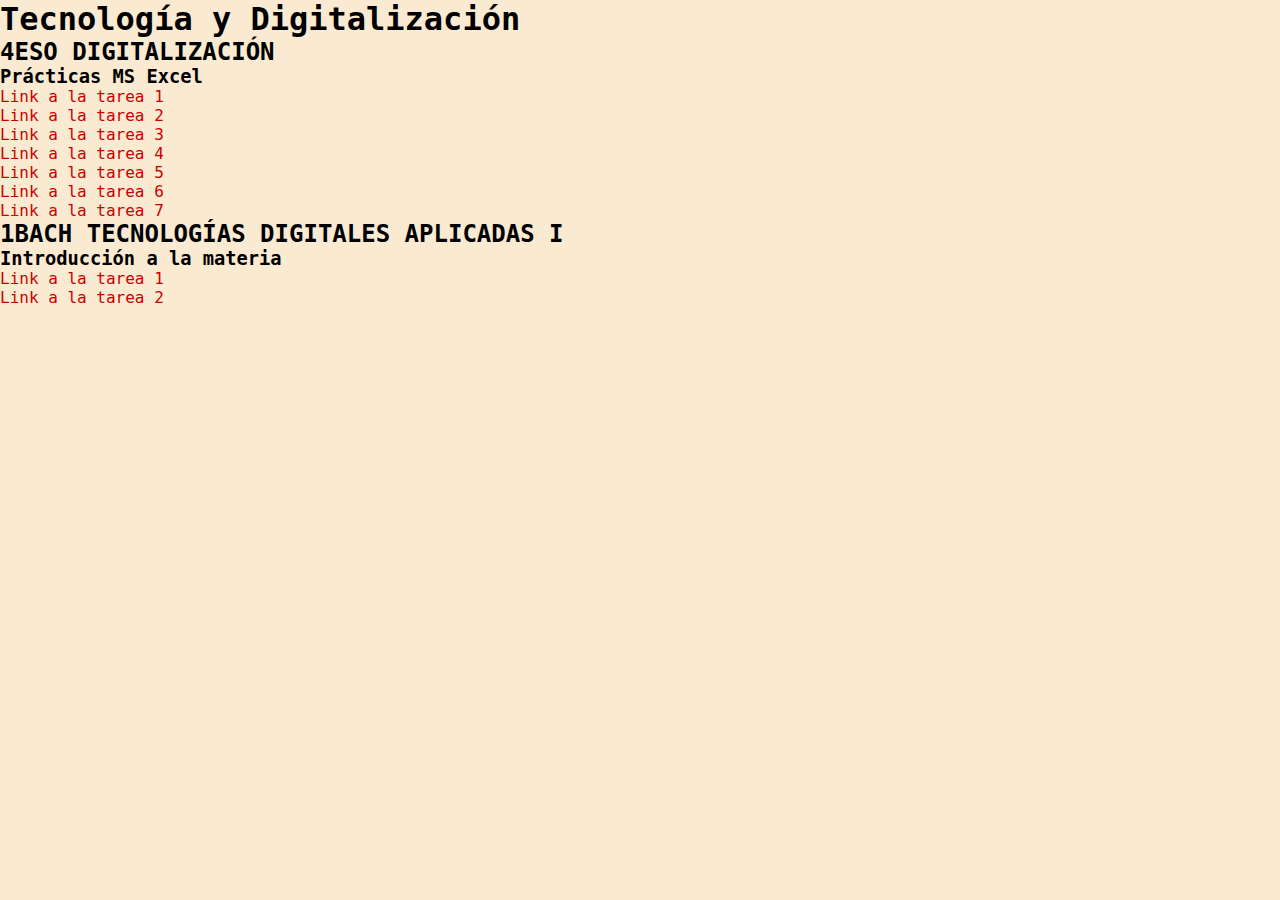
==== index.html @ d8765a55 "cambios" ====
<!DOCTYPE html>
<html lang="es">
<head>
	<meta charset="UTF-8">
	<meta http-equiv="X-UA-Compatible" content="IE=edge">
	<meta name="viewport" content="width=device-width, initial-scale=1.0">
	<title>Página AMBL </title>
	<meta name="description" content="A website about cool stuff.">
	<meta name="keywords" content="TyD, Digitalización, Secundaria, Bachillerato, ESO">
	<link rel="stylesheet" href="style.css">
	<link rel="icon" href="favicon.png">
	
<script src="https://replit.com/public/js/repl-auth-v2.js"></script>
	
</head>
<body>

<h1>Tecnología y Digitalización</h1>

<h2>4ESO DIGITALIZACIÓN</h2>
<h3> Prácticas MS Excel </h3>
	<ul>
		<li><a href="https://educastur-my.sharepoint.com/:b:/g/personal/albertombl_educastur_org/EZcQzMH8UVdEth4JJC2AO2IBds1nY_eOUtlaa3XLnrn7WQ?e=fYiFPd" target="_blank"> Link a la tarea 1 </a> </li>
		
		<li><a href="https://educastur-my.sharepoint.com/:b:/g/personal/albertombl_educastur_org/ES2ahDSj1D5KiRHUmF_VW8EBlIhVujm4tuAZRF3n4xBgog?e=uM3GJ8" target="_blank"> Link a la tarea 2 </a> </li>
		
		<li><a href="https://educastur-my.sharepoint.com/:w:/g/personal/albertombl_educastur_org/EQuTNoHUxh1OhFQaHsJ6AhYB_Rx3gqjciHk6B5Ogamif5w?e=Knzcxe" target="_blank"> Link a la tarea 3  </a> </li>
		
		<li><a href="https://educastur-my.sharepoint.com/:w:/g/personal/albertombl_educastur_org/EVPiYngDF3pGl2e1pvUeXo8BXGD4sWKJO8QyeblKUiwyJw?e=TFRJP6" target="_blank"> Link a la tarea 4  </a> </li>
		
		<li><a href="https://educastur-my.sharepoint.com/:w:/g/personal/albertombl_educastur_org/EXG0QSCICBhMlA6lW3_u7ekBkHhIiGXNrqAjgb8qgwGimQ?e=w3Mowu" target="_blank"> Link a la tarea 5  </a> </li>

		<li><a href="https://educastur-my.sharepoint.com/:w:/g/personal/albertombl_educastur_org/EcsQ8cfTxiRKuBcYRYB53hUBQj0jpO_ZUtcH7s5xw2HPJA?e=cXCnBs" target="_blank"> Link a la tarea 6 </a> </li>
		
		<li><a href="https://educastur-my.sharepoint.com/:w:/g/personal/albertombl_educastur_org/EdSu8gYm1WZLid_7cSSn-osBzRotriLhgr_i1JI7qj6UEA?e=QTsLzc" target="_blank"> Link a la tarea 7 </a> </li>

	</ul>

<h2>1BACH TECNOLOGÍAS DIGITALES APLICADAS I</h2>
	<h3> Introducción a la materia </h3>
		<ul>
			<li><a href="TDAI/Ficha 1 TIC.docx" target="_blank"> Link a la tarea 1 </a> </li>
			<li><a href="TDAI/Teoria ficha 1.pdf" target="_blank"> Link a la tarea 2 </a> </li>
			
		</ul>		
	
<!--<iframe src="https://unioviedo-my.sharepoint.com/personal/menendezbalberto_uniovi_es/_layouts/15/Doc.aspx?sourcedoc={7cd2cfe8-a05e-487a-8838-7c12e3ba3aa9}&amp;action=embedview&amp;wdAr=1.7777777777777777" width="800px" height="400px" frameborder="0">Esto es un documento de <a target="_blank" href="https://office.com">Microsoft Office</a> incrustado con tecnología de <a target="_blank" href="https://office.com/webapps">Office</a>.</iframe>
-->
</body>
</html>
---- style.css ----
*{
  margin: 0px;
  padding: 0px;
  font-family: "JetBrains Mono",monospace;
}

body{
  background-color: rgb(196,182,159);
  background-color: rgb(250, 234, 209);
  background-image: ;
  back;
}

#fijo{
  position: static;
}


header{
  /*margin: 5%;*/
  padding: 0 0 0 5%;
  background-color: #756f59;
  display: grid;
  grid-template-columns: 2fr 1fr;
  grid-gap: 10%;
  align-items:center;
  
}
header h1{
  font-family: cursive;
  font-weight: 800;
  font-size: 2rem;
  color:rgb(250, 234, 209);
}

header a{
  font-size: 1.5rem;
}
header img{
  position: sticky;
}
header{
  
  background-image: url("https://cdn.computerhoy.com/sites/navi.axelspringer.es/public/styles/1200/public/media/image/2021/01/selva-amazonica-2185541.jpg?itok=a_7d5gvC");
  background-position: center;
  background-size: cover;
}

#mono-platano:hover #mono{
  position: relative;
  left:110px;
  z-index:1000 ;
}

#rico{
  position: absolute;
  top: 80px;
  left:-800px;
}

#mono-platano:hover #rico{
  position: absolute;
  left:250px;
  z-index:1000 ;
}

/*#platano:hover + #mono{
  position: relative;
  left:80px;
  z-index:1000 ;
}
*/

section{
  padding-left: 20px;
  margin-bottom: 100px;
}

article ul{
  padding-left: 60px;
}
.button {
 display: inline-block;
text-decoration: none;

}

header ul {  
list-style-type: none;  
font-weight: bold;  
font-size: 1rem;  
}


a{
 text-decoration:none;
 color:#cc0000;
}

/*a.button,div.container{
 float:left;
}
*/

a.button{
 background-color:rgb(152,102,59);
 border:1px solid rgb(99,62,40) /*marron oscuro*/;
 border-radius:5px;
 color:rgb(250, 234, 209);
 padding:5px;
 margin-right:10px;
 
}



rgb(250, 234, 209)  /*claro*/
#756f59   /*verde claro*/
rgb(152,102,59) /*verde bastante oscuro*/
rgb(99,62,40) /*marron oscuro*/
rgb(40,39,30) /*negro*/
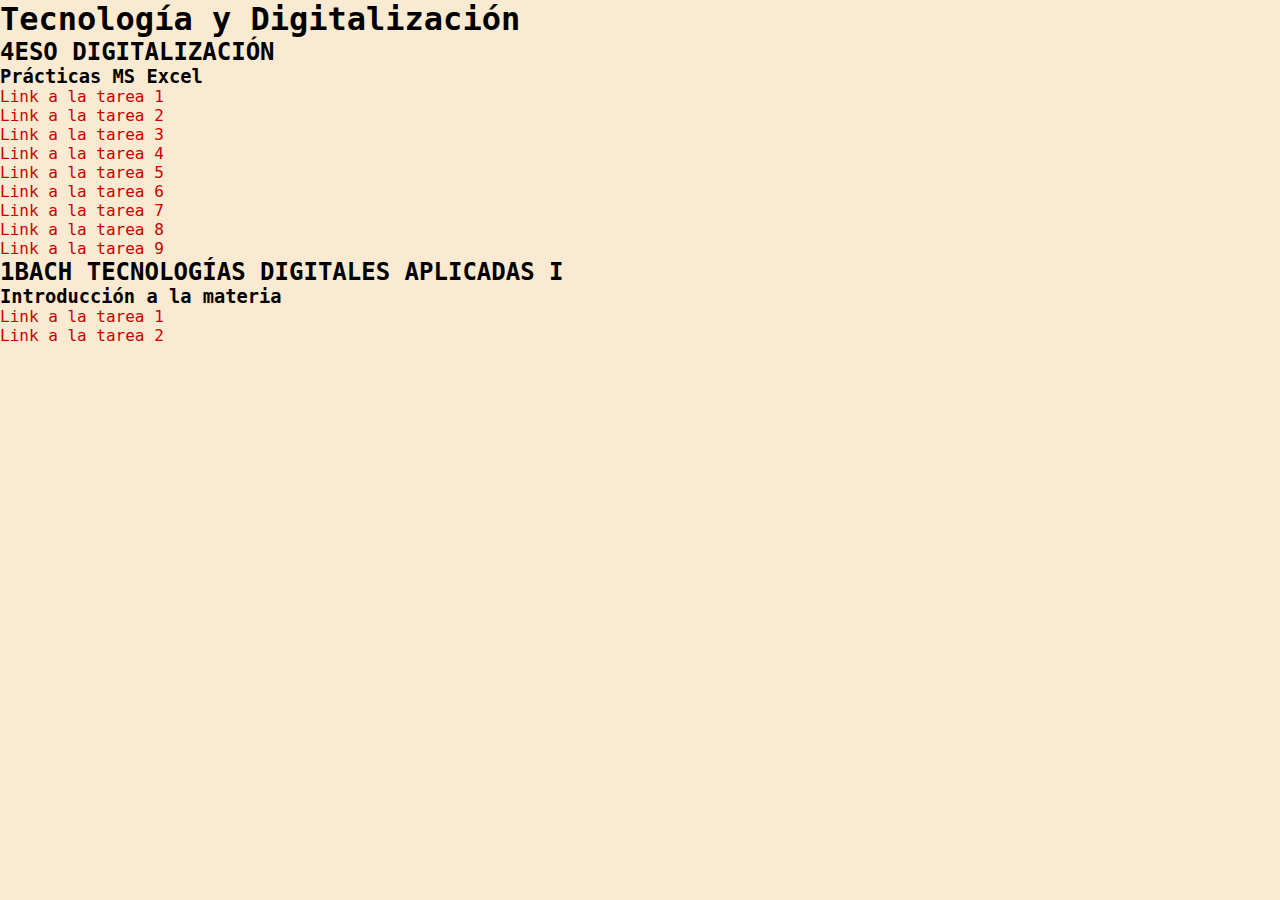
==== commit 3b3be3a2: "asfd" ====
--- a/index.html
+++ b/index.html
@@ -34,6 +34,10 @@
 		
 		<li><a href="https://educastur-my.sharepoint.com/:w:/g/personal/albertombl_educastur_org/EdSu8gYm1WZLid_7cSSn-osBzRotriLhgr_i1JI7qj6UEA?e=QTsLzc" target="_blank"> Link a la tarea 7 </a> </li>
 
+		<li><a href="https://educastur-my.sharepoint.com/:w:/g/personal/albertombl_educastur_org/EYwUEhIcEmhIkBDusbjo9rkBpxyDxNOripkedb0tmnTk8Q?e=GzlfDn" target="_blank"> Link a la tarea 8 </a> </li>
+
+		<li><a href="https://educastur-my.sharepoint.com/:w:/g/personal/albertombl_educastur_org/EQn9JXd6kLNKpj4ZlyEDetMBjmtsrnKF8W9GgVmP4GJMPg?e=YsSVfE" target="_blank"> Link a la tarea 9 </a> </li>
+
 	</ul>
 
 <h2>1BACH TECNOLOGÍAS DIGITALES APLICADAS I</h2>
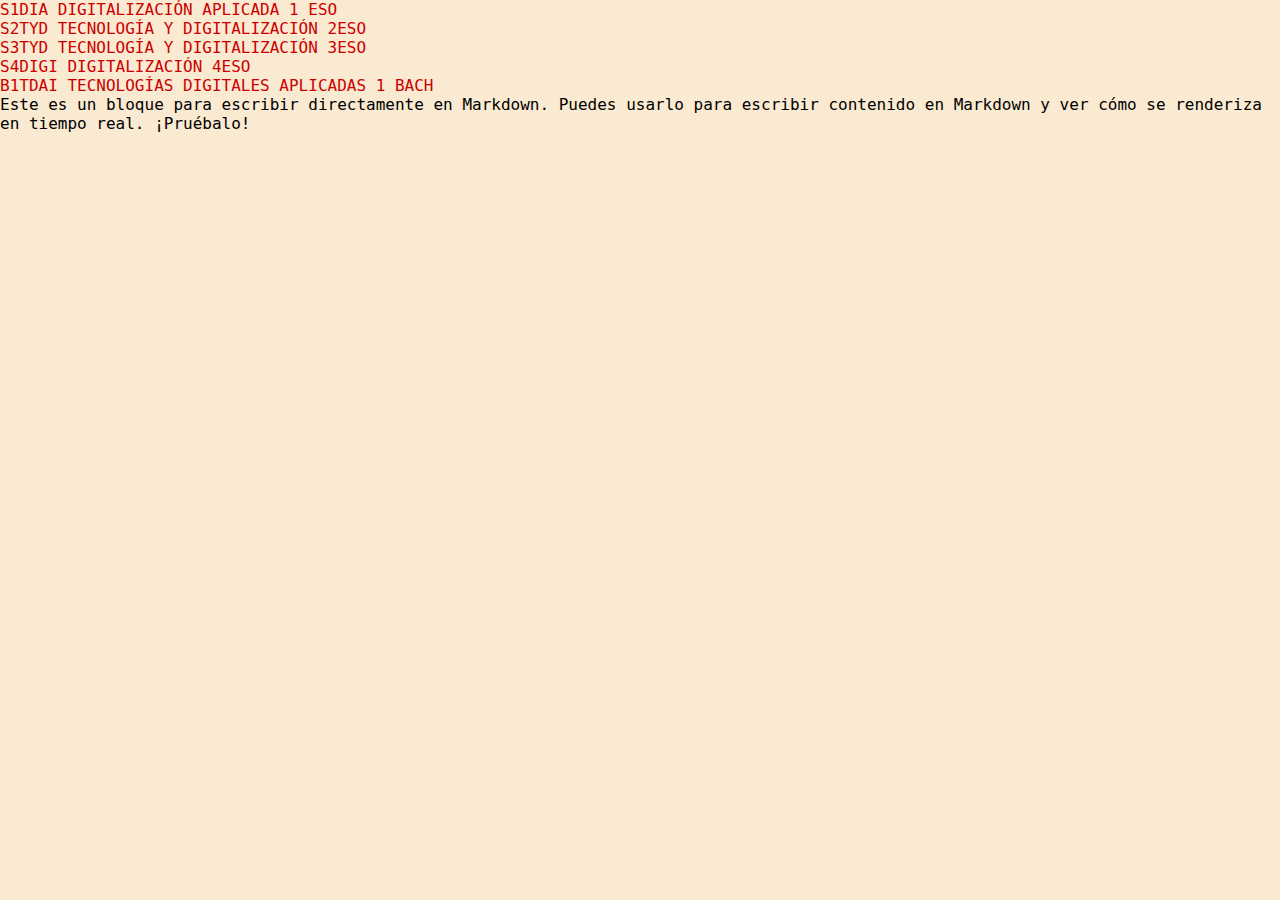
==== commit 44a150fa: "risas" ====
--- a/index.html
+++ b/index.html
@@ -1,54 +1,37 @@
 <!DOCTYPE html>
 <html lang="es">
-<head>
-	<meta charset="UTF-8">
-	<meta http-equiv="X-UA-Compatible" content="IE=edge">
-	<meta name="viewport" content="width=device-width, initial-scale=1.0">
-	<title>Página AMBL </title>
-	<meta name="description" content="A website about cool stuff.">
-	<meta name="keywords" content="TyD, Digitalización, Secundaria, Bachillerato, ESO">
-	<link rel="stylesheet" href="style.css">
-	<link rel="icon" href="favicon.png">
+	<head>
+		<meta charset="UTF-8">
+		<meta http-equiv="X-UA-Compatible" content="IE=edge">
+		<meta name="viewport" content="width=device-width, initial-scale=1.0">
+		<title>Página AMBL</title>
+		<meta name="description" content="A website about cool stuff.">
+		<meta name="keywords"
+			content="TyD, Digitalización, Secundaria, Bachillerato, ESO">
+		<link rel="stylesheet" href="style.css">
+		<link rel="icon" href="favicon.png">
+
+		<script src="https://replit.com/public/js/repl-auth-v2.js"></script>
+
+		<script type="module" src="https://md-block.verou.me/md-block.js"></script>
+	</head>
+	<body>
+		
+		<ul>
+			<li><a href="/s1dia.html" target="_blank">S1DIA DIGITALIZACIÓN APLICADA 1 ESO</a></li>
+			<li><a href="/s2tyd.html" target="_blank">S2TYD TECNOLOGÍA Y DIGITALIZACIÓN 2ESO</a></li>
+			<li><a href="/s3tyd.html" target="_blank">S3TYD TECNOLOGÍA Y DIGITALIZACIÓN 3ESO</a></li>
+			<li><a href="/s4digi.html" target="_blank">S4DIGI DIGITALIZACIÓN 4ESO</a></li>
+			<li><a href="/b1tdai.html" target="_blank">B1TDAI TECNOLOGÍAS DIGITALES APLICADAS 1 BACH</a></li>
+
+
+		</ul>
+
+			
+
+		<md-block>
+			Este es un bloque para escribir directamente en Markdown. Puedes usarlo para escribir contenido en Markdown y	ver cómo se renderiza en tiempo real. ¡Pruébalo!
+		</md-block>	
 	
-<script src="https://replit.com/public/js/repl-auth-v2.js"></script>
-	
-</head>
-<body>
-
-<h1>Tecnología y Digitalización</h1>
-
-<h2>4ESO DIGITALIZACIÓN</h2>
-<h3> Prácticas MS Excel </h3>
-	<ul>
-		<li><a href="https://educastur-my.sharepoint.com/:b:/g/personal/albertombl_educastur_org/EZcQzMH8UVdEth4JJC2AO2IBds1nY_eOUtlaa3XLnrn7WQ?e=fYiFPd" target="_blank"> Link a la tarea 1 </a> </li>
-		
-		<li><a href="https://educastur-my.sharepoint.com/:b:/g/personal/albertombl_educastur_org/ES2ahDSj1D5KiRHUmF_VW8EBlIhVujm4tuAZRF3n4xBgog?e=uM3GJ8" target="_blank"> Link a la tarea 2 </a> </li>
-		
-		<li><a href="https://educastur-my.sharepoint.com/:w:/g/personal/albertombl_educastur_org/EQuTNoHUxh1OhFQaHsJ6AhYB_Rx3gqjciHk6B5Ogamif5w?e=Knzcxe" target="_blank"> Link a la tarea 3  </a> </li>
-		
-		<li><a href="https://educastur-my.sharepoint.com/:w:/g/personal/albertombl_educastur_org/EVPiYngDF3pGl2e1pvUeXo8BXGD4sWKJO8QyeblKUiwyJw?e=TFRJP6" target="_blank"> Link a la tarea 4  </a> </li>
-		
-		<li><a href="https://educastur-my.sharepoint.com/:w:/g/personal/albertombl_educastur_org/EXG0QSCICBhMlA6lW3_u7ekBkHhIiGXNrqAjgb8qgwGimQ?e=w3Mowu" target="_blank"> Link a la tarea 5  </a> </li>
-
-		<li><a href="https://educastur-my.sharepoint.com/:w:/g/personal/albertombl_educastur_org/EcsQ8cfTxiRKuBcYRYB53hUBQj0jpO_ZUtcH7s5xw2HPJA?e=cXCnBs" target="_blank"> Link a la tarea 6 </a> </li>
-		
-		<li><a href="https://educastur-my.sharepoint.com/:w:/g/personal/albertombl_educastur_org/EdSu8gYm1WZLid_7cSSn-osBzRotriLhgr_i1JI7qj6UEA?e=QTsLzc" target="_blank"> Link a la tarea 7 </a> </li>
-
-		<li><a href="https://educastur-my.sharepoint.com/:w:/g/personal/albertombl_educastur_org/EYwUEhIcEmhIkBDusbjo9rkBpxyDxNOripkedb0tmnTk8Q?e=GzlfDn" target="_blank"> Link a la tarea 8 </a> </li>
-
-		<li><a href="https://educastur-my.sharepoint.com/:w:/g/personal/albertombl_educastur_org/EQn9JXd6kLNKpj4ZlyEDetMBjmtsrnKF8W9GgVmP4GJMPg?e=YsSVfE" target="_blank"> Link a la tarea 9 </a> </li>
-
-	</ul>
-
-<h2>1BACH TECNOLOGÍAS DIGITALES APLICADAS I</h2>
-	<h3> Introducción a la materia </h3>
-		<ul>
-			<li><a href="TDAI/Ficha 1 TIC.docx" target="_blank"> Link a la tarea 1 </a> </li>
-			<li><a href="TDAI/Teoria ficha 1.pdf" target="_blank"> Link a la tarea 2 </a> </li>
-			
-		</ul>		
-	
-<!--<iframe src="https://unioviedo-my.sharepoint.com/personal/menendezbalberto_uniovi_es/_layouts/15/Doc.aspx?sourcedoc={7cd2cfe8-a05e-487a-8838-7c12e3ba3aa9}&amp;action=embedview&amp;wdAr=1.7777777777777777" width="800px" height="400px" frameborder="0">Esto es un documento de <a target="_blank" href="https://office.com">Microsoft Office</a> incrustado con tecnología de <a target="_blank" href="https://office.com/webapps">Office</a>.</iframe>
--->
-</body>
+	</body>
 </html>
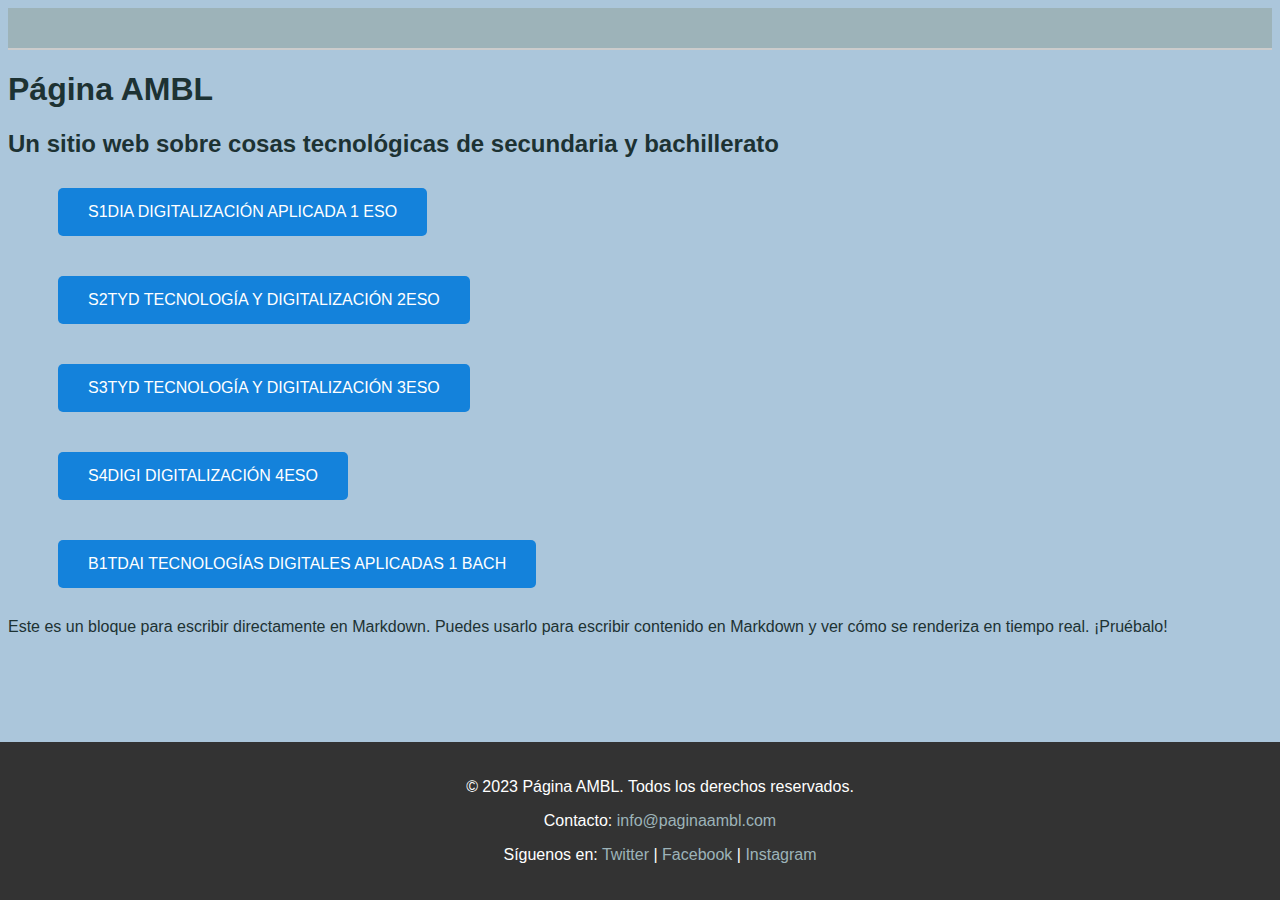
==== commit cfd68edb: "risas" ====
--- a/index.html
+++ b/index.html
@@ -8,7 +8,7 @@
 		<meta name="description" content="A website about cool stuff.">
 		<meta name="keywords"
 			content="TyD, Digitalización, Secundaria, Bachillerato, ESO">
-		<link rel="stylesheet" href="style.css">
+		<link rel="stylesheet" href="estilo.css">
 		<link rel="icon" href="favicon.png">
 
 		<script src="https://replit.com/public/js/repl-auth-v2.js"></script>
@@ -16,15 +16,37 @@
 		<script type="module" src="https://md-block.verou.me/md-block.js"></script>
 	</head>
 	<body>
+
+		<div class="header"></div>
+			<h1>Página AMBL</h1>
+			<h2>Un sitio web sobre cosas tecnológicas de secundaria y bachillerato</h2>
+		</div>
+		<style>
+			.header {
+				text-align: center;
+				padding: 20px;
+				background-color: #9db3b9;
+				border-bottom: 2px solid #ccc;
+				margin: 0;
+			}
+			.header h1 {
+				margin: 0;
+				font-size: 2.5em;
+				color: #333;
+			}
+			.header h2 {
+				margin: 0;
+				font-size: 1.5em;
+				color: #666;
+			}
+		</style>
 		
-		<ul>
+		<ul class="lista_sin_estilo">
 			<li><a href="/s1dia.html" target="_blank">S1DIA DIGITALIZACIÓN APLICADA 1 ESO</a></li>
 			<li><a href="/s2tyd.html" target="_blank">S2TYD TECNOLOGÍA Y DIGITALIZACIÓN 2ESO</a></li>
 			<li><a href="/s3tyd.html" target="_blank">S3TYD TECNOLOGÍA Y DIGITALIZACIÓN 3ESO</a></li>
 			<li><a href="/s4digi.html" target="_blank">S4DIGI DIGITALIZACIÓN 4ESO</a></li>
 			<li><a href="/b1tdai.html" target="_blank">B1TDAI TECNOLOGÍAS DIGITALES APLICADAS 1 BACH</a></li>
-
-
 		</ul>
 
 			
@@ -32,6 +54,36 @@
 		<md-block>
 			Este es un bloque para escribir directamente en Markdown. Puedes usarlo para escribir contenido en Markdown y	ver cómo se renderiza en tiempo real. ¡Pruébalo!
 		</md-block>	
-	
+	<footer>
+		<div class="footer-content">
+			<p>&copy; 2023 Página AMBL. Todos los derechos reservados.</p>
+			<p>Contacto: <a href="mailto:info@paginaambl.com">info@paginaambl.com</a></p>
+			<p>
+				Síguenos en:
+				<a href="https://twitter.com/paginaambl" target="_blank">Twitter</a> |
+				<a href="https://facebook.com/paginaambl" target="_blank">Facebook</a> |
+				<a href="https://instagram.com/paginaambl" target="_blank">Instagram</a>
+			</p>
+		</div>
+		<style>
+			footer {
+				background-color: #333;
+				color: #fff;
+				text-align: center;
+				padding: 20px;
+				position: fixed;
+				width: 100%;
+				bottom: 0;
+				left: 0;
+			}
+			.footer-content a {
+				color: #9db3b9;
+				text-decoration: none;
+			}
+			.footer-content a:hover {
+				text-decoration: underline;
+			}
+		</style>
+	</footer>
 	</body>
 </html>
--- a/estilo.css
+++ b/estilo.css
@@ -0,0 +1,39 @@
+body{
+	background-color: #abc6db;
+	font-family: Arial, sans-serif;
+	color:rgb(29, 50, 51)
+}
+
+.lista_sin_estilo {
+	list-style: none;
+	padding: 10;
+	margin: 10;
+}
+
+li {
+	padding: 10;
+	margin: 10;	
+}
+
+a{
+	text-decoration: none;
+	color: inherit;
+}
+
+.lista_sin_estilo a {
+	display: inline-block;
+	padding: 15px 30px;
+	background-color: #1482db;
+	color: white;
+	border-radius: 5px;
+	text-align: center;
+	margin: 10px;
+}
+
+.lista_sin_estilo a:hover {
+	background-color: #107999;
+}
+
+.lista_sin_estilo li {
+	margin-bottom: 20px; /* Add space between buttons */
+}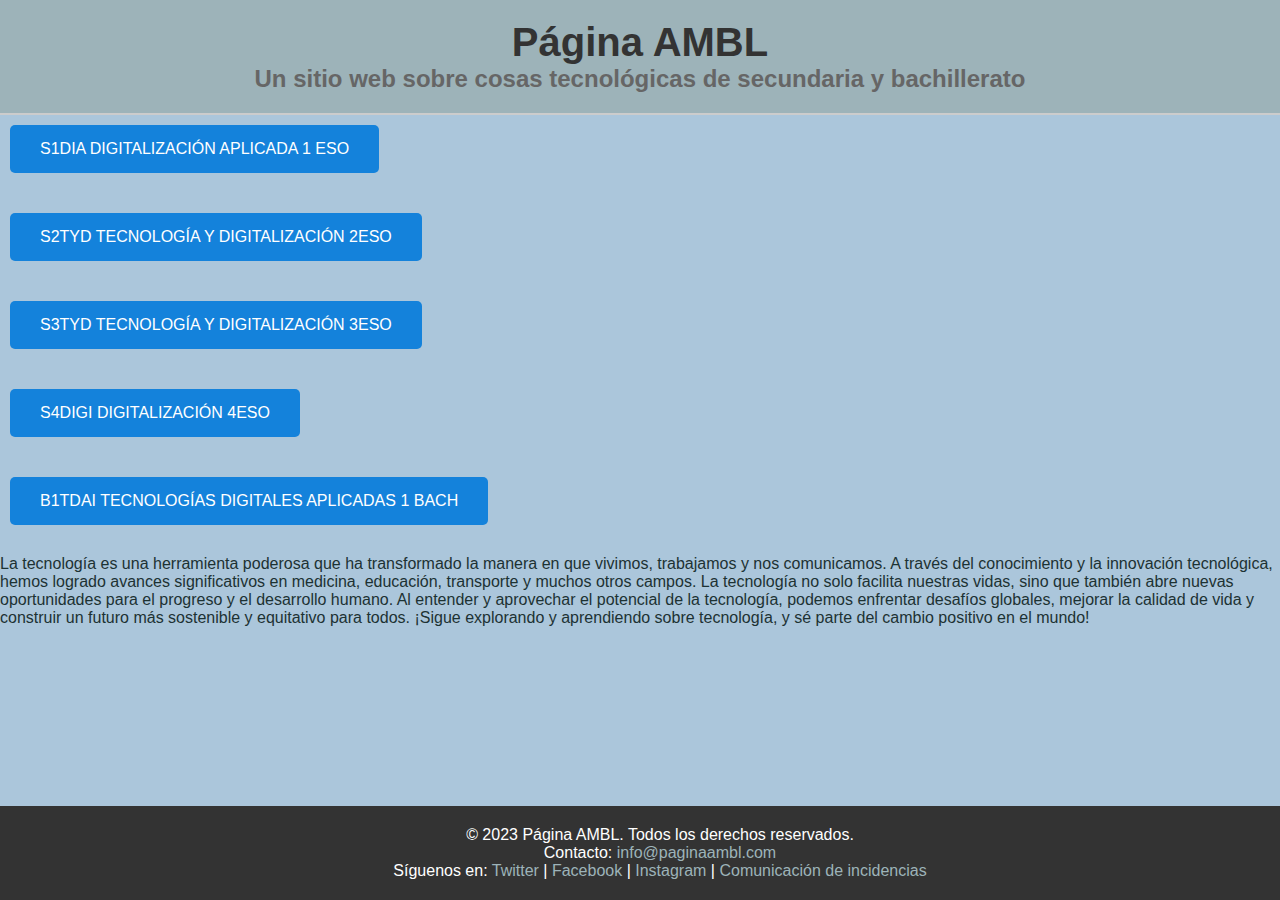
==== commit 159bce6e: "risas" ====
--- a/index.html
+++ b/index.html
@@ -9,6 +9,7 @@
 		<meta name="keywords"
 			content="TyD, Digitalización, Secundaria, Bachillerato, ESO">
 		<link rel="stylesheet" href="estilo.css">
+		
 		<link rel="icon" href="favicon.png">
 
 		<script src="https://replit.com/public/js/repl-auth-v2.js"></script>
@@ -17,29 +18,11 @@
 	</head>
 	<body>
 
-		<div class="header"></div>
+		<div class="header">
 			<h1>Página AMBL</h1>
 			<h2>Un sitio web sobre cosas tecnológicas de secundaria y bachillerato</h2>
 		</div>
-		<style>
-			.header {
-				text-align: center;
-				padding: 20px;
-				background-color: #9db3b9;
-				border-bottom: 2px solid #ccc;
-				margin: 0;
-			}
-			.header h1 {
-				margin: 0;
-				font-size: 2.5em;
-				color: #333;
-			}
-			.header h2 {
-				margin: 0;
-				font-size: 1.5em;
-				color: #666;
-			}
-		</style>
+		
 		
 		<ul class="lista_sin_estilo">
 			<li><a href="/s1dia.html" target="_blank">S1DIA DIGITALIZACIÓN APLICADA 1 ESO</a></li>
@@ -49,11 +32,42 @@
 			<li><a href="/b1tdai.html" target="_blank">B1TDAI TECNOLOGÍAS DIGITALES APLICADAS 1 BACH</a></li>
 		</ul>
 
+		
+		
+		<p>La tecnología es una herramienta poderosa que ha transformado la manera en que vivimos, trabajamos y nos comunicamos. A través del conocimiento y la innovación tecnológica, hemos logrado avances significativos en medicina, educación, transporte y muchos otros campos. La tecnología no solo facilita nuestras vidas, sino que también abre nuevas oportunidades para el progreso y el desarrollo humano. Al entender y aprovechar el potencial de la tecnología, podemos enfrentar desafíos globales, mejorar la calidad de vida y construir un futuro más sostenible y equitativo para todos. ¡Sigue explorando y aprendiendo sobre tecnología, y sé parte del cambio positivo en el mundo!</p>
+<!--
+			<div class="flex-container">
+				<div class="flex-item">Lorem ipsum dolor sit amet, consectetur adipiscing elit. Ut vestibulum enim sit amet est finibus rhoncus. Praesent ut eleifend sem. Mauris quis ante erat. Nam posuere sit amet lectus in consectetur. Nulla in ultrices dui. Proin tincidunt, nisi hendrerit dignissim ullamcorper, metus erat finibus nulla, sed porta orci enim vitae diam. Nam tincidunt velit dui, a scelerisque dui commodo sagittis. Nunc condimentum et ipsum nec viverra. Suspendisse convallis egestas augue ut ornare.</div>
+				<div class="flex-item">Lorem ipsum dolor sit amet, consectetur adipiscing elit. Ut vestibulum enim sit amet est finibus rhoncus. Praesent ut eleifend sem. Mauris quis ante erat. Nam posuere sit amet lectus in consectetur. Nulla in ultrices dui. Proin tincidunt, nisi hendrerit dignissim ullamcorper, metus erat finibus nulla, sed porta orci enim vitae diam. Nam tincidunt velit dui, a scelerisque dui commodo sagittis. Nunc condimentum et ipsum nec viverra. Suspendisse convallis egestas augue ut ornare.</div>
+				<div class="flex-item">Lorem ipsum dolor sit amet, consectetur adipiscing elit. Ut vestibulum enim sit amet est finibus rhoncus. Praesent ut eleifend sem. Mauris quis ante erat. Nam posuere sit amet lectus in consectetur. Nulla in ultrices dui. Proin tincidunt, nisi hendrerit dignissim ullamcorper, metus erat finibus nulla, sed porta orci enim vitae diam. Nam tincidunt velit dui, a scelerisque dui commodo sagittis. Nunc condimentum et ipsum nec viverra. Suspendisse convallis egestas augue ut ornare.</div>
+				<div class="flex-item">Lorem ipsum dolor sit amet, consectetur adipiscing elit. Ut vestibulum enim sit amet est finibus rhoncus. Praesent ut eleifend sem. Mauris quis ante erat. Nam posuere sit amet lectus in consectetur. Nulla in ultrices dui. Proin tincidunt, nisi hendrerit dignissim ullamcorper, metus erat finibus nulla, sed porta orci enim vitae diam. Nam tincidunt velit dui, a scelerisque dui commodo sagittis. Nunc condimentum et ipsum nec viverra. Suspendisse convallis egestas augue ut ornare. 4</div>
+				<div class="flex-item">Lorem ipsum dolor sit amet, consectetur adipiscing elit. Ut vestibulum enim sit amet est finibus rhoncus. Praesent ut eleifend sem. Mauris quis ante erat. Nam posuere sit amet lectus in consectetur. Nulla in ultrices dui. Proin tincidunt, nisi hendrerit dignissim ullamcorper, metus erat finibus nulla, sed porta orci enim vitae diam. Nam tincidunt velit dui, a scelerisque dui commodo sagittis. Nunc condimentum et ipsum nec viverra. Suspendisse convallis egestas augue ut ornare. 5</div>
+				<div class="flex-item">Lorem ipsum dolor sit amet, consectetur adipiscing elit. Ut vestibulum enim sit amet est finibus rhoncus. Praesent ut eleifend sem. Mauris quis ante erat. Nam posuere sit amet lectus in consectetur. Nulla in ultrices dui. Proin tincidunt, nisi hendrerit dignissim ullamcorper, metus erat finibus nulla, sed porta orci enim vitae diam. Nam tincidunt velit dui, a scelerisque dui commodo sagittis. Nunc condimentum et ipsum nec viverra. Suspendisse convallis egestas augue ut ornare. 6</div>
+				<div class="flex-item">Lorem ipsum dolor sit amet, consectetur adipiscing elit. Ut vestibulum enim sit amet est finibus rhoncus. Praesent ut eleifend sem. Mauris quis ante erat. Nam posuere sit amet lectus in consectetur. Nulla in ultrices dui. Proin tincidunt, nisi hendrerit dignissim ullamcorper, metus erat finibus nulla, sed porta orci enim vitae diam. Nam tincidunt velit dui, a scelerisque dui commodo sagittis. Nunc condimentum et ipsum nec viverra. Suspendisse convallis egestas augue ut ornare. 7</div>
+				<div class="flex-item">Lorem ipsum dolor sit amet, consectetur adipiscing elit. Ut vestibulum enim sit amet est finibus rhoncus. Praesent ut eleifend sem. Mauris quis ante erat. Nam posuere sit amet lectus in consectetur. Nulla in ultrices dui. Proin tincidunt, nisi hendrerit dignissim ullamcorper, metus erat finibus nulla, sed porta orci enim vitae diam. Nam tincidunt velit dui, a scelerisque dui commodo sagittis. Nunc condimentum et ipsum nec viverra. Suspendisse convallis egestas augue ut ornare. 8</div>
+			</div>
 			
 
-		<md-block>
-			Este es un bloque para escribir directamente en Markdown. Puedes usarlo para escribir contenido en Markdown y	ver cómo se renderiza en tiempo real. ¡Pruébalo!
-		</md-block>	
+			<style>
+				.flex-container {
+					display: flex;
+					flex-wrap: wrap;
+					justify-content: space-around;
+				}
+				.flex-item {
+					background-color: #f1f1f1;
+					border: 1px solid #ccc;
+					padding: 20px;
+					margin: 10px;
+					flex: 1 1 calc(25% - 40px); /* 25% width minus margin and padding */
+					box-sizing: border-box;
+					text-align: center;
+				}
+			</style>
+-->
+		
+
+		
 	<footer>
 		<div class="footer-content">
 			<p>&copy; 2023 Página AMBL. Todos los derechos reservados.</p>
@@ -62,7 +76,8 @@
 				Síguenos en:
 				<a href="https://twitter.com/paginaambl" target="_blank">Twitter</a> |
 				<a href="https://facebook.com/paginaambl" target="_blank">Facebook</a> |
-				<a href="https://instagram.com/paginaambl" target="_blank">Instagram</a>
+				<a href="https://instagram.com/paginaambl" target="_blank">Instagram</a> |
+				<a href="https://educastur.sharepoint.com/:l:/s/escultorjefatura/FDHWA4nlVqlIiWZo-ZjXavgBqiHVYz0x3YCVub2eR3-NZg?nav=MGIzYjZmOWQtZjZlYS00MjVmLWI3M2YtMmRjNTVkNWJiY2Fj" target="_blank">Comunicación de incidencias</a>
 			</p>
 		</div>
 		<style>
@@ -85,5 +100,13 @@
 			}
 		</style>
 	</footer>
+
+	<p></p>
+	<h1>
+
+	</h1>
+
+	<a href=""></a>
+	<img src="" alt="">
 	</body>
 </html>
--- a/estilo.css
+++ b/estilo.css
@@ -1,8 +1,37 @@
+* {
+	margin: 0;
+	padding: 0;
+}
+
 body{
 	background-color: #abc6db;
 	font-family: Arial, sans-serif;
 	color:rgb(29, 50, 51)
 }
+
+			.header {
+				margin: 0;
+				padding: 0;
+			}
+		
+		.header {
+				text-align: center;
+				padding: 20px;
+				background-color: #9db3b9;
+				border-bottom: 2px solid #ccc;
+				margin: 0;
+			}
+			.header h1 {
+				margin: 0;
+				font-size: 2.5em;
+				color: #333;
+			}
+			.header h2 {
+				margin: 0;
+				font-size: 1.5em;
+				color: #666;
+			}
+		
 
 .lista_sin_estilo {
 	list-style: none;
@@ -36,4 +65,7 @@
 
 .lista_sin_estilo li {
 	margin-bottom: 20px; /* Add space between buttons */
-}+}
+
+
+  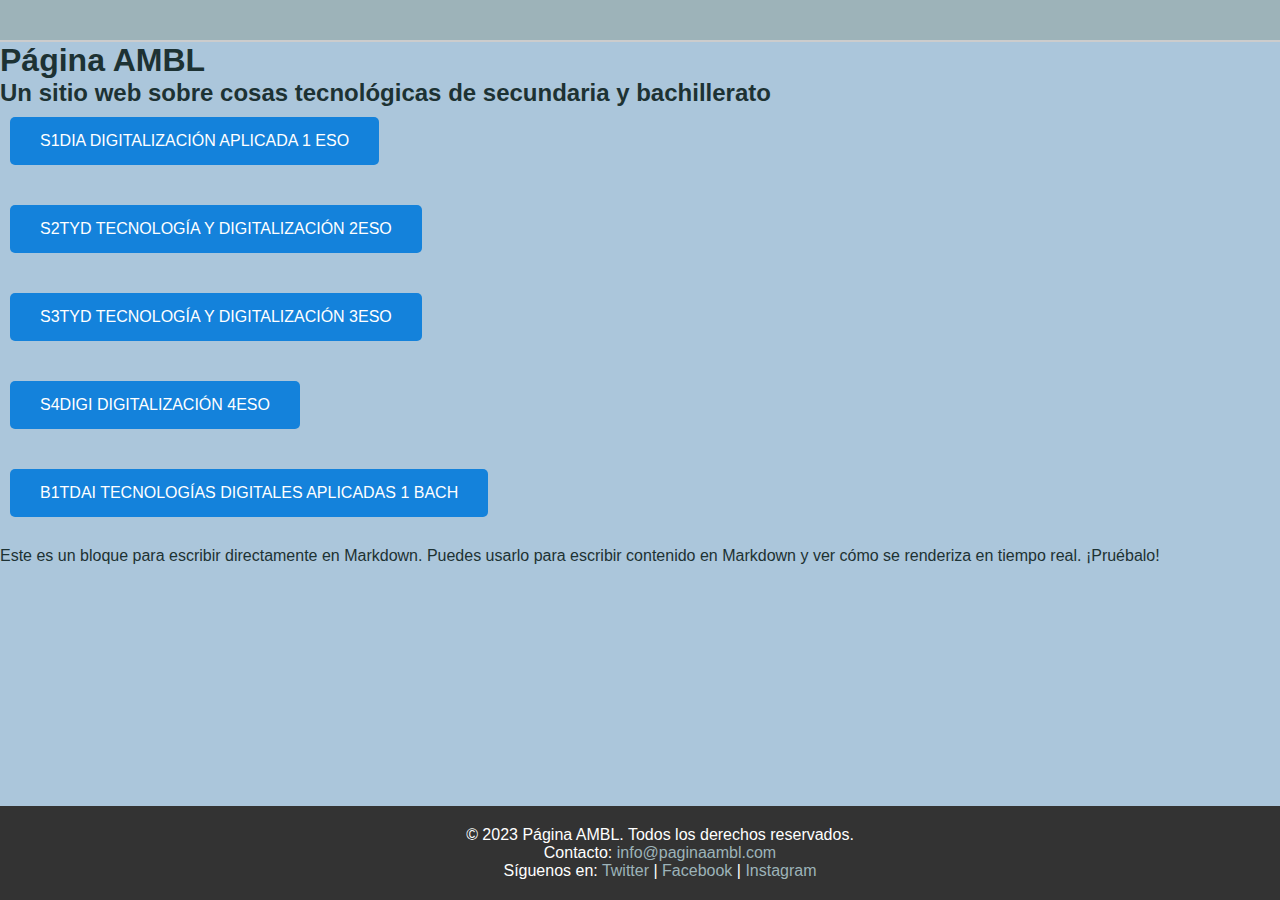
==== commit 6065f710: "actualz indez" ====
--- a/index.html
+++ b/index.html
@@ -9,7 +9,6 @@
 		<meta name="keywords"
 			content="TyD, Digitalización, Secundaria, Bachillerato, ESO">
 		<link rel="stylesheet" href="estilo.css">
-		
 		<link rel="icon" href="favicon.png">
 
 		<script src="https://replit.com/public/js/repl-auth-v2.js"></script>
@@ -18,11 +17,29 @@
 	</head>
 	<body>
 
-		<div class="header">
+		<div class="header"></div>
 			<h1>Página AMBL</h1>
 			<h2>Un sitio web sobre cosas tecnológicas de secundaria y bachillerato</h2>
 		</div>
-		
+		<style>
+			.header {
+				text-align: center;
+				padding: 20px;
+				background-color: #9db3b9;
+				border-bottom: 2px solid #ccc;
+				margin: 0;
+			}
+			.header h1 {
+				margin: 0;
+				font-size: 2.5em;
+				color: #333;
+			}
+			.header h2 {
+				margin: 0;
+				font-size: 1.5em;
+				color: #666;
+			}
+		</style>
 		
 		<ul class="lista_sin_estilo">
 			<li><a href="/s1dia.html" target="_blank">S1DIA DIGITALIZACIÓN APLICADA 1 ESO</a></li>
@@ -32,42 +49,11 @@
 			<li><a href="/b1tdai.html" target="_blank">B1TDAI TECNOLOGÍAS DIGITALES APLICADAS 1 BACH</a></li>
 		</ul>
 
-		
-		
-		<p>La tecnología es una herramienta poderosa que ha transformado la manera en que vivimos, trabajamos y nos comunicamos. A través del conocimiento y la innovación tecnológica, hemos logrado avances significativos en medicina, educación, transporte y muchos otros campos. La tecnología no solo facilita nuestras vidas, sino que también abre nuevas oportunidades para el progreso y el desarrollo humano. Al entender y aprovechar el potencial de la tecnología, podemos enfrentar desafíos globales, mejorar la calidad de vida y construir un futuro más sostenible y equitativo para todos. ¡Sigue explorando y aprendiendo sobre tecnología, y sé parte del cambio positivo en el mundo!</p>
-<!--
-			<div class="flex-container">
-				<div class="flex-item">Lorem ipsum dolor sit amet, consectetur adipiscing elit. Ut vestibulum enim sit amet est finibus rhoncus. Praesent ut eleifend sem. Mauris quis ante erat. Nam posuere sit amet lectus in consectetur. Nulla in ultrices dui. Proin tincidunt, nisi hendrerit dignissim ullamcorper, metus erat finibus nulla, sed porta orci enim vitae diam. Nam tincidunt velit dui, a scelerisque dui commodo sagittis. Nunc condimentum et ipsum nec viverra. Suspendisse convallis egestas augue ut ornare.</div>
-				<div class="flex-item">Lorem ipsum dolor sit amet, consectetur adipiscing elit. Ut vestibulum enim sit amet est finibus rhoncus. Praesent ut eleifend sem. Mauris quis ante erat. Nam posuere sit amet lectus in consectetur. Nulla in ultrices dui. Proin tincidunt, nisi hendrerit dignissim ullamcorper, metus erat finibus nulla, sed porta orci enim vitae diam. Nam tincidunt velit dui, a scelerisque dui commodo sagittis. Nunc condimentum et ipsum nec viverra. Suspendisse convallis egestas augue ut ornare.</div>
-				<div class="flex-item">Lorem ipsum dolor sit amet, consectetur adipiscing elit. Ut vestibulum enim sit amet est finibus rhoncus. Praesent ut eleifend sem. Mauris quis ante erat. Nam posuere sit amet lectus in consectetur. Nulla in ultrices dui. Proin tincidunt, nisi hendrerit dignissim ullamcorper, metus erat finibus nulla, sed porta orci enim vitae diam. Nam tincidunt velit dui, a scelerisque dui commodo sagittis. Nunc condimentum et ipsum nec viverra. Suspendisse convallis egestas augue ut ornare.</div>
-				<div class="flex-item">Lorem ipsum dolor sit amet, consectetur adipiscing elit. Ut vestibulum enim sit amet est finibus rhoncus. Praesent ut eleifend sem. Mauris quis ante erat. Nam posuere sit amet lectus in consectetur. Nulla in ultrices dui. Proin tincidunt, nisi hendrerit dignissim ullamcorper, metus erat finibus nulla, sed porta orci enim vitae diam. Nam tincidunt velit dui, a scelerisque dui commodo sagittis. Nunc condimentum et ipsum nec viverra. Suspendisse convallis egestas augue ut ornare. 4</div>
-				<div class="flex-item">Lorem ipsum dolor sit amet, consectetur adipiscing elit. Ut vestibulum enim sit amet est finibus rhoncus. Praesent ut eleifend sem. Mauris quis ante erat. Nam posuere sit amet lectus in consectetur. Nulla in ultrices dui. Proin tincidunt, nisi hendrerit dignissim ullamcorper, metus erat finibus nulla, sed porta orci enim vitae diam. Nam tincidunt velit dui, a scelerisque dui commodo sagittis. Nunc condimentum et ipsum nec viverra. Suspendisse convallis egestas augue ut ornare. 5</div>
-				<div class="flex-item">Lorem ipsum dolor sit amet, consectetur adipiscing elit. Ut vestibulum enim sit amet est finibus rhoncus. Praesent ut eleifend sem. Mauris quis ante erat. Nam posuere sit amet lectus in consectetur. Nulla in ultrices dui. Proin tincidunt, nisi hendrerit dignissim ullamcorper, metus erat finibus nulla, sed porta orci enim vitae diam. Nam tincidunt velit dui, a scelerisque dui commodo sagittis. Nunc condimentum et ipsum nec viverra. Suspendisse convallis egestas augue ut ornare. 6</div>
-				<div class="flex-item">Lorem ipsum dolor sit amet, consectetur adipiscing elit. Ut vestibulum enim sit amet est finibus rhoncus. Praesent ut eleifend sem. Mauris quis ante erat. Nam posuere sit amet lectus in consectetur. Nulla in ultrices dui. Proin tincidunt, nisi hendrerit dignissim ullamcorper, metus erat finibus nulla, sed porta orci enim vitae diam. Nam tincidunt velit dui, a scelerisque dui commodo sagittis. Nunc condimentum et ipsum nec viverra. Suspendisse convallis egestas augue ut ornare. 7</div>
-				<div class="flex-item">Lorem ipsum dolor sit amet, consectetur adipiscing elit. Ut vestibulum enim sit amet est finibus rhoncus. Praesent ut eleifend sem. Mauris quis ante erat. Nam posuere sit amet lectus in consectetur. Nulla in ultrices dui. Proin tincidunt, nisi hendrerit dignissim ullamcorper, metus erat finibus nulla, sed porta orci enim vitae diam. Nam tincidunt velit dui, a scelerisque dui commodo sagittis. Nunc condimentum et ipsum nec viverra. Suspendisse convallis egestas augue ut ornare. 8</div>
-			</div>
 			
 
-			<style>
-				.flex-container {
-					display: flex;
-					flex-wrap: wrap;
-					justify-content: space-around;
-				}
-				.flex-item {
-					background-color: #f1f1f1;
-					border: 1px solid #ccc;
-					padding: 20px;
-					margin: 10px;
-					flex: 1 1 calc(25% - 40px); /* 25% width minus margin and padding */
-					box-sizing: border-box;
-					text-align: center;
-				}
-			</style>
--->
-		
-
-		
+		<md-block>
+			Este es un bloque para escribir directamente en Markdown. Puedes usarlo para escribir contenido en Markdown y	ver cómo se renderiza en tiempo real. ¡Pruébalo!
+		</md-block>	
 	<footer>
 		<div class="footer-content">
 			<p>&copy; 2023 Página AMBL. Todos los derechos reservados.</p>
@@ -76,8 +62,7 @@
 				Síguenos en:
 				<a href="https://twitter.com/paginaambl" target="_blank">Twitter</a> |
 				<a href="https://facebook.com/paginaambl" target="_blank">Facebook</a> |
-				<a href="https://instagram.com/paginaambl" target="_blank">Instagram</a> |
-				<a href="https://educastur.sharepoint.com/:l:/s/escultorjefatura/FDHWA4nlVqlIiWZo-ZjXavgBqiHVYz0x3YCVub2eR3-NZg?nav=MGIzYjZmOWQtZjZlYS00MjVmLWI3M2YtMmRjNTVkNWJiY2Fj" target="_blank">Comunicación de incidencias</a>
+				<a href="https://instagram.com/paginaambl" target="_blank">Instagram</a>
 			</p>
 		</div>
 		<style>
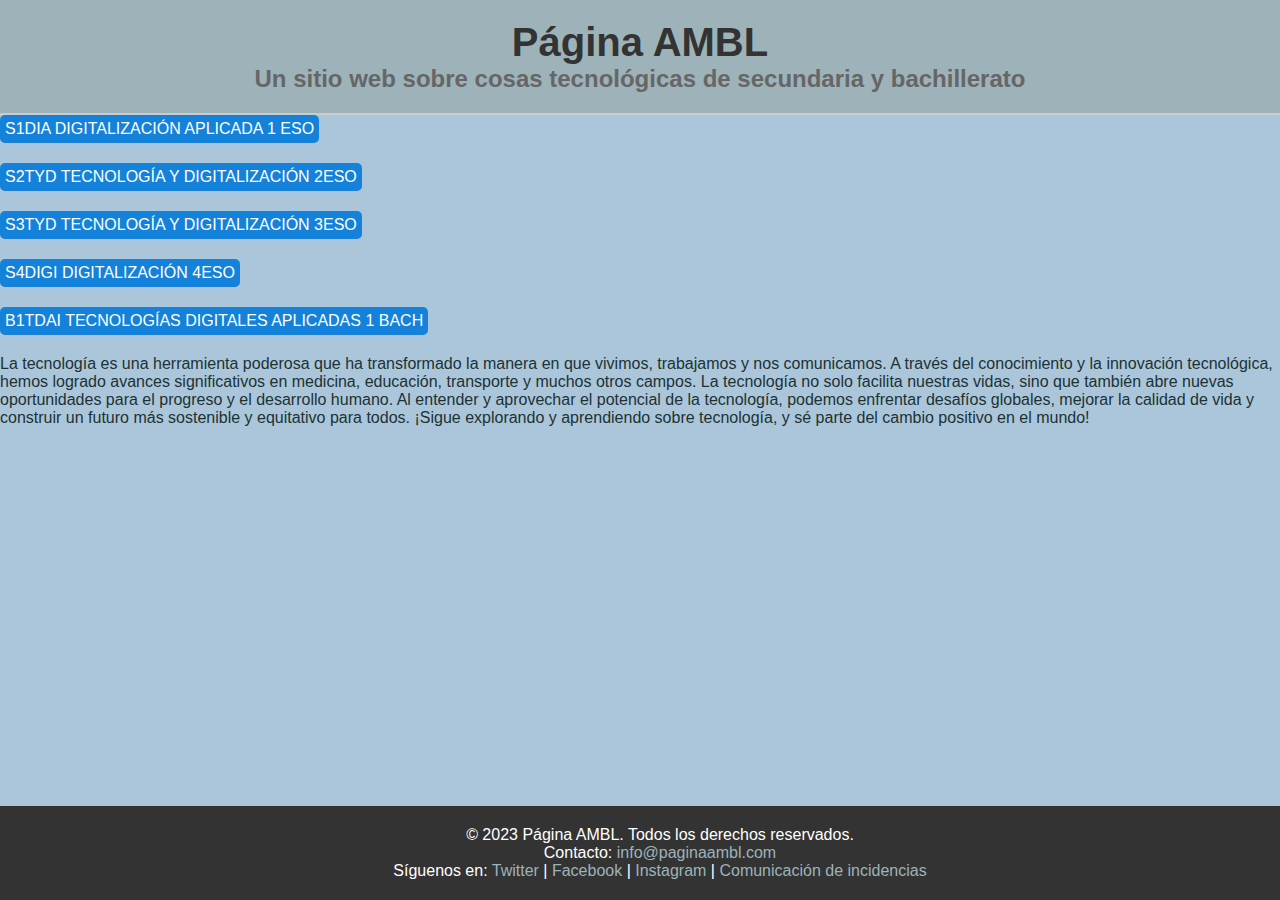
==== commit 06d02ebf: "fsdfsd" ====
--- a/index.html
+++ b/index.html
@@ -9,6 +9,8 @@
 		<meta name="keywords"
 			content="TyD, Digitalización, Secundaria, Bachillerato, ESO">
 		<link rel="stylesheet" href="estilo.css">
+		
+		
 		<link rel="icon" href="favicon.png">
 
 		<script src="https://replit.com/public/js/repl-auth-v2.js"></script>
@@ -17,43 +19,79 @@
 	</head>
 	<body>
 
-		<div class="header"></div>
+		<div class="header">
 			<h1>Página AMBL</h1>
 			<h2>Un sitio web sobre cosas tecnológicas de secundaria y bachillerato</h2>
 		</div>
-		<style>
-			.header {
-				text-align: center;
-				padding: 20px;
-				background-color: #9db3b9;
-				border-bottom: 2px solid #ccc;
-				margin: 0;
-			}
-			.header h1 {
-				margin: 0;
-				font-size: 2.5em;
-				color: #333;
-			}
-			.header h2 {
-				margin: 0;
-				font-size: 1.5em;
-				color: #666;
-			}
-		</style>
+		
 		
 		<ul class="lista_sin_estilo">
-			<li><a href="/s1dia.html" target="_blank">S1DIA DIGITALIZACIÓN APLICADA 1 ESO</a></li>
+			
+			<li>
+				<a href="/s1dia.html" target="_blank">S1DIA DIGITALIZACIÓN APLICADA 1 ESO</a>
+				<ul class="lista_sin_estilo">
+					<li><a href="/s1dia/1.html" target="_blank">1. Introducción a la tecnología</a></li>
+					<li><a href="/s1dia/2.html" target="_blank">2. Hardware y software</a></li>
+					<li><a href="/s1dia/3.html" target="_blank">3. Internet y redes</a></li>
+					<li><a href="/s1dia/4.html" target="_blank">4. Seguridad y privacidad</a></li>
+					<li><a href="/s1dia/5.html" target="_blank">5. Programación y robótica</a></li>
+					<li><a href="/s1dia/6.html" target="_blank">6. Proyecto final</a></li>
+				</ul>
+			</li>
+			<style>
+				.lista_sin_estilo ul {
+					display: none;
+					
+				}
+				.lista_sin_estilo li:hover > ul {
+					display: block;
+					margin: 0;
+					padding: 0;
+				}
+			</style>
+			</li>
 			<li><a href="/s2tyd.html" target="_blank">S2TYD TECNOLOGÍA Y DIGITALIZACIÓN 2ESO</a></li>
 			<li><a href="/s3tyd.html" target="_blank">S3TYD TECNOLOGÍA Y DIGITALIZACIÓN 3ESO</a></li>
 			<li><a href="/s4digi.html" target="_blank">S4DIGI DIGITALIZACIÓN 4ESO</a></li>
 			<li><a href="/b1tdai.html" target="_blank">B1TDAI TECNOLOGÍAS DIGITALES APLICADAS 1 BACH</a></li>
 		</ul>
 
+		
+		
+		<p>La tecnología es una herramienta poderosa que ha transformado la manera en que vivimos, trabajamos y nos comunicamos. A través del conocimiento y la innovación tecnológica, hemos logrado avances significativos en medicina, educación, transporte y muchos otros campos. La tecnología no solo facilita nuestras vidas, sino que también abre nuevas oportunidades para el progreso y el desarrollo humano. Al entender y aprovechar el potencial de la tecnología, podemos enfrentar desafíos globales, mejorar la calidad de vida y construir un futuro más sostenible y equitativo para todos. ¡Sigue explorando y aprendiendo sobre tecnología, y sé parte del cambio positivo en el mundo!</p>
+<!--
+			<div class="flex-container">
+				<div class="flex-item">Lorem ipsum dolor sit amet, consectetur adipiscing elit. Ut vestibulum enim sit amet est finibus rhoncus. Praesent ut eleifend sem. Mauris quis ante erat. Nam posuere sit amet lectus in consectetur. Nulla in ultrices dui. Proin tincidunt, nisi hendrerit dignissim ullamcorper, metus erat finibus nulla, sed porta orci enim vitae diam. Nam tincidunt velit dui, a scelerisque dui commodo sagittis. Nunc condimentum et ipsum nec viverra. Suspendisse convallis egestas augue ut ornare.</div>
+				<div class="flex-item">Lorem ipsum dolor sit amet, consectetur adipiscing elit. Ut vestibulum enim sit amet est finibus rhoncus. Praesent ut eleifend sem. Mauris quis ante erat. Nam posuere sit amet lectus in consectetur. Nulla in ultrices dui. Proin tincidunt, nisi hendrerit dignissim ullamcorper, metus erat finibus nulla, sed porta orci enim vitae diam. Nam tincidunt velit dui, a scelerisque dui commodo sagittis. Nunc condimentum et ipsum nec viverra. Suspendisse convallis egestas augue ut ornare.</div>
+				<div class="flex-item">Lorem ipsum dolor sit amet, consectetur adipiscing elit. Ut vestibulum enim sit amet est finibus rhoncus. Praesent ut eleifend sem. Mauris quis ante erat. Nam posuere sit amet lectus in consectetur. Nulla in ultrices dui. Proin tincidunt, nisi hendrerit dignissim ullamcorper, metus erat finibus nulla, sed porta orci enim vitae diam. Nam tincidunt velit dui, a scelerisque dui commodo sagittis. Nunc condimentum et ipsum nec viverra. Suspendisse convallis egestas augue ut ornare.</div>
+				<div class="flex-item">Lorem ipsum dolor sit amet, consectetur adipiscing elit. Ut vestibulum enim sit amet est finibus rhoncus. Praesent ut eleifend sem. Mauris quis ante erat. Nam posuere sit amet lectus in consectetur. Nulla in ultrices dui. Proin tincidunt, nisi hendrerit dignissim ullamcorper, metus erat finibus nulla, sed porta orci enim vitae diam. Nam tincidunt velit dui, a scelerisque dui commodo sagittis. Nunc condimentum et ipsum nec viverra. Suspendisse convallis egestas augue ut ornare. 4</div>
+				<div class="flex-item">Lorem ipsum dolor sit amet, consectetur adipiscing elit. Ut vestibulum enim sit amet est finibus rhoncus. Praesent ut eleifend sem. Mauris quis ante erat. Nam posuere sit amet lectus in consectetur. Nulla in ultrices dui. Proin tincidunt, nisi hendrerit dignissim ullamcorper, metus erat finibus nulla, sed porta orci enim vitae diam. Nam tincidunt velit dui, a scelerisque dui commodo sagittis. Nunc condimentum et ipsum nec viverra. Suspendisse convallis egestas augue ut ornare. 5</div>
+				<div class="flex-item">Lorem ipsum dolor sit amet, consectetur adipiscing elit. Ut vestibulum enim sit amet est finibus rhoncus. Praesent ut eleifend sem. Mauris quis ante erat. Nam posuere sit amet lectus in consectetur. Nulla in ultrices dui. Proin tincidunt, nisi hendrerit dignissim ullamcorper, metus erat finibus nulla, sed porta orci enim vitae diam. Nam tincidunt velit dui, a scelerisque dui commodo sagittis. Nunc condimentum et ipsum nec viverra. Suspendisse convallis egestas augue ut ornare. 6</div>
+				<div class="flex-item">Lorem ipsum dolor sit amet, consectetur adipiscing elit. Ut vestibulum enim sit amet est finibus rhoncus. Praesent ut eleifend sem. Mauris quis ante erat. Nam posuere sit amet lectus in consectetur. Nulla in ultrices dui. Proin tincidunt, nisi hendrerit dignissim ullamcorper, metus erat finibus nulla, sed porta orci enim vitae diam. Nam tincidunt velit dui, a scelerisque dui commodo sagittis. Nunc condimentum et ipsum nec viverra. Suspendisse convallis egestas augue ut ornare. 7</div>
+				<div class="flex-item">Lorem ipsum dolor sit amet, consectetur adipiscing elit. Ut vestibulum enim sit amet est finibus rhoncus. Praesent ut eleifend sem. Mauris quis ante erat. Nam posuere sit amet lectus in consectetur. Nulla in ultrices dui. Proin tincidunt, nisi hendrerit dignissim ullamcorper, metus erat finibus nulla, sed porta orci enim vitae diam. Nam tincidunt velit dui, a scelerisque dui commodo sagittis. Nunc condimentum et ipsum nec viverra. Suspendisse convallis egestas augue ut ornare. 8</div>
+			</div>
 			
 
-		<md-block>
-			Este es un bloque para escribir directamente en Markdown. Puedes usarlo para escribir contenido en Markdown y	ver cómo se renderiza en tiempo real. ¡Pruébalo!
-		</md-block>	
+			<style>
+				.flex-container {
+					display: flex;
+					flex-wrap: wrap;
+					justify-content: space-around;
+				}
+				.flex-item {
+					background-color: #f1f1f1;
+					border: 1px solid #ccc;
+					padding: 20px;
+					margin: 10px;
+					flex: 1 1 calc(25% - 40px); /* 25% width minus margin and padding */
+					box-sizing: border-box;
+					text-align: center;
+				}
+			</style>
+-->
+		
+
+		
 	<footer>
 		<div class="footer-content">
 			<p>&copy; 2023 Página AMBL. Todos los derechos reservados.</p>
@@ -62,7 +100,8 @@
 				Síguenos en:
 				<a href="https://twitter.com/paginaambl" target="_blank">Twitter</a> |
 				<a href="https://facebook.com/paginaambl" target="_blank">Facebook</a> |
-				<a href="https://instagram.com/paginaambl" target="_blank">Instagram</a>
+				<a href="https://instagram.com/paginaambl" target="_blank">Instagram</a> |
+				<a href="https://educastur.sharepoint.com/:l:/s/escultorjefatura/FDHWA4nlVqlIiWZo-ZjXavgBqiHVYz0x3YCVub2eR3-NZg?nav=MGIzYjZmOWQtZjZlYS00MjVmLWI3M2YtMmRjNTVkNWJiY2Fj" target="_blank">Comunicación de incidencias</a>
 			</p>
 		</div>
 		<style>
--- a/estilo.css
+++ b/estilo.css
@@ -9,7 +9,7 @@
 	color:rgb(29, 50, 51)
 }
 
-			.header {
+		.header {
 				margin: 0;
 				padding: 0;
 			}
@@ -35,13 +35,13 @@
 
 .lista_sin_estilo {
 	list-style: none;
-	padding: 10;
-	margin: 10;
+	padding: 0;
+	margin: 0;
 }
 
 li {
-	padding: 10;
-	margin: 10;	
+	padding: 0;
+	margin: 0;	
 }
 
 a{
@@ -51,12 +51,12 @@
 
 .lista_sin_estilo a {
 	display: inline-block;
-	padding: 15px 30px;
+	padding: 5px 5px;
 	background-color: #1482db;
 	color: white;
 	border-radius: 5px;
 	text-align: center;
-	margin: 10px;
+	margin: 0px;
 }
 
 .lista_sin_estilo a:hover {
